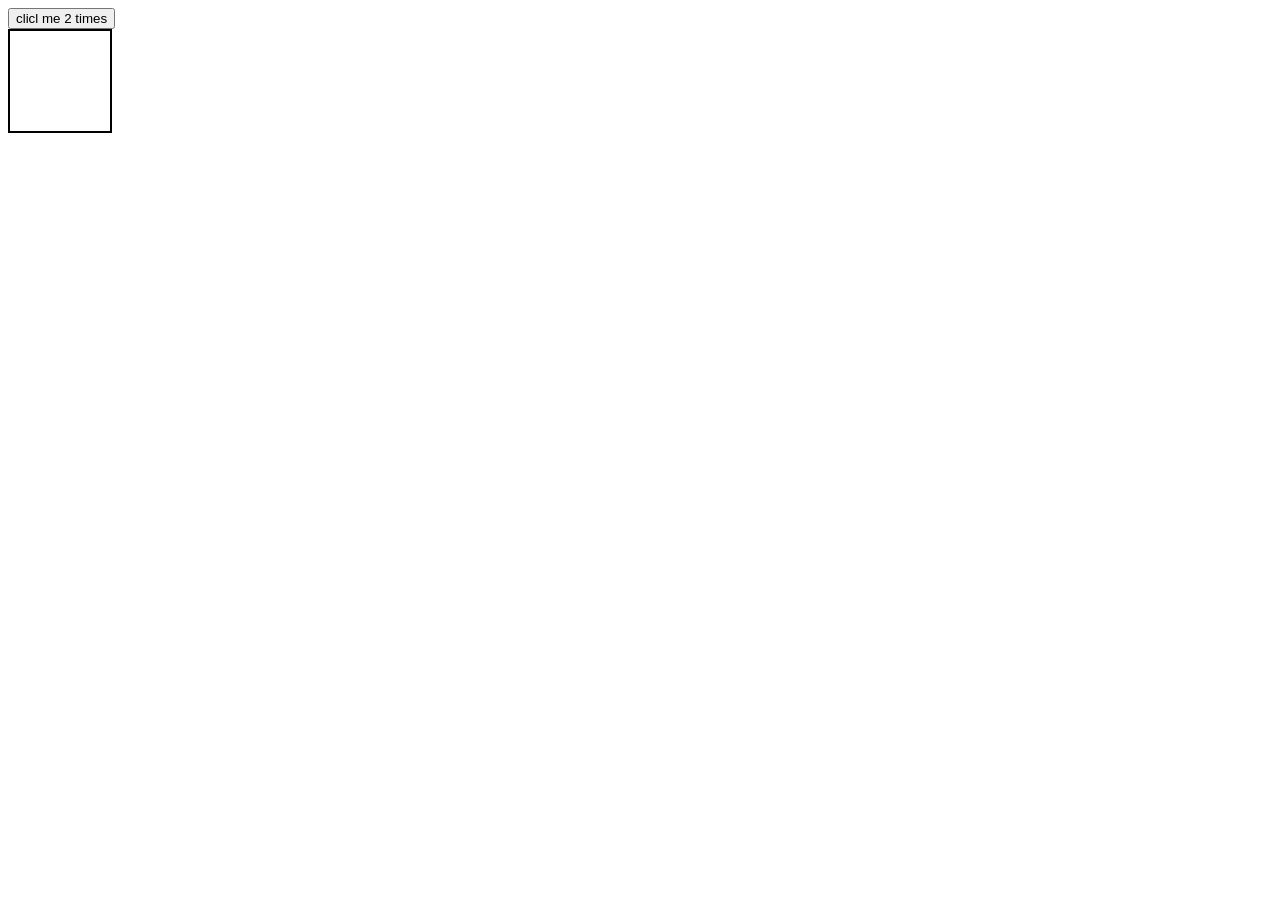
==== chapter 9/index.html @ fd06908b "chapter 9" ====
<!DOCTYPE html>
<html lang="en">
<head>
    <meta charset="UTF-8">
    <meta name="viewport" content="width=device-width, initial-scale=1.0">
    <title>Document</title>
</head>
<body>
    <button ondblclick="w()">clicl me 2 times</button>
    <div style="width:100px;height:100px;border: 2px solid black;" onmouseover="q()" onmouseleave="r()"></div>
    <div id="div"></div>
    <script src="script.js"></script>

</body>
</html>
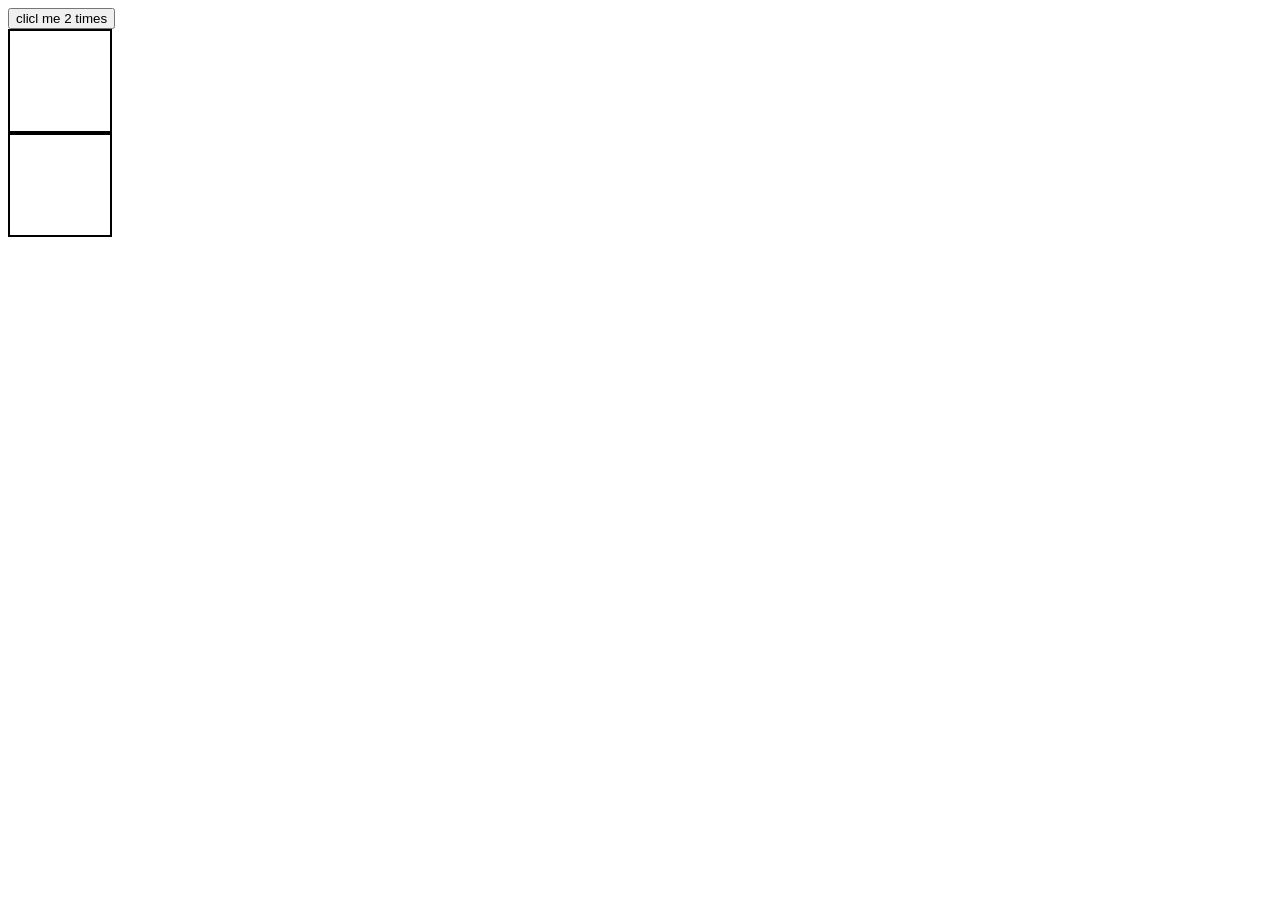
==== commit 74e69817: "Add event listener functionality and new HTML structure for interactive elements" ====
--- a/chapter 9/index.html
+++ b/chapter 9/index.html
@@ -9,6 +9,7 @@
     <button ondblclick="w()">clicl me 2 times</button>
     <div style="width:100px;height:100px;border: 2px solid black;" onmouseover="q()" onmouseleave="r()"></div>
     <div id="div"></div>
+    <div id="div2" style="width:100px;height:100px;border: 2px solid black;"></div>
     <script src="script.js"></script>
 
 </body>
